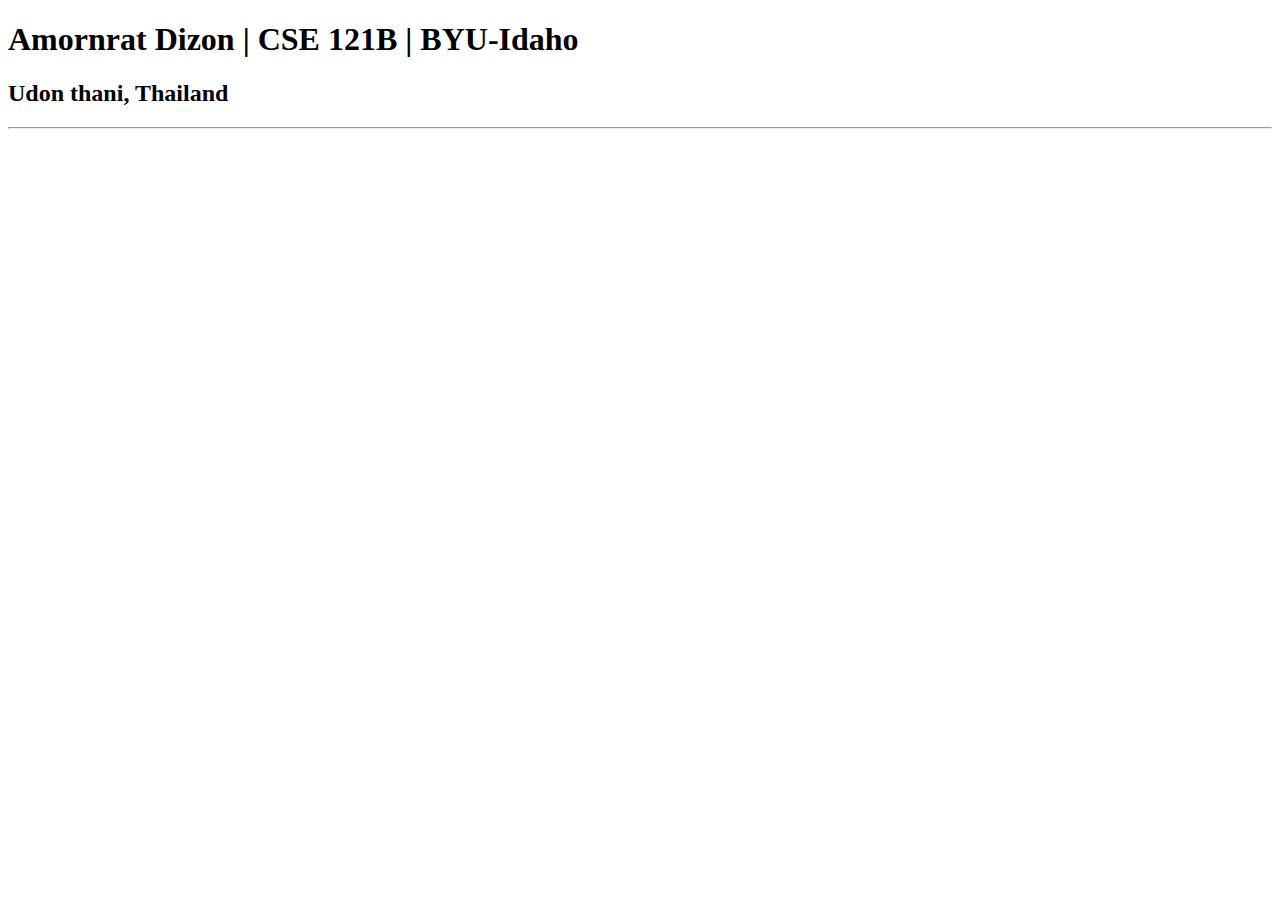
==== index.html @ 5ffaa9cb "first commit" ====
<!DOCTYPE html>
<html lang="en">
<head>
    <meta charset="UTF-8">
    <meta http-equiv="X-UA-Compatible" content="IE=edge">
    <meta name="viewport" content="width=device-width, initial-scale=1.0">
    <title>Amornrat Dizon | CSE 121B | BYU-Idaho</title>
</head>
<body>
   <h1>Amornrat Dizon | CSE 121B | BYU-Idaho</h1> 
   <h2>Udon thani, Thailand</h2>
   <hr>
</body>
</html>
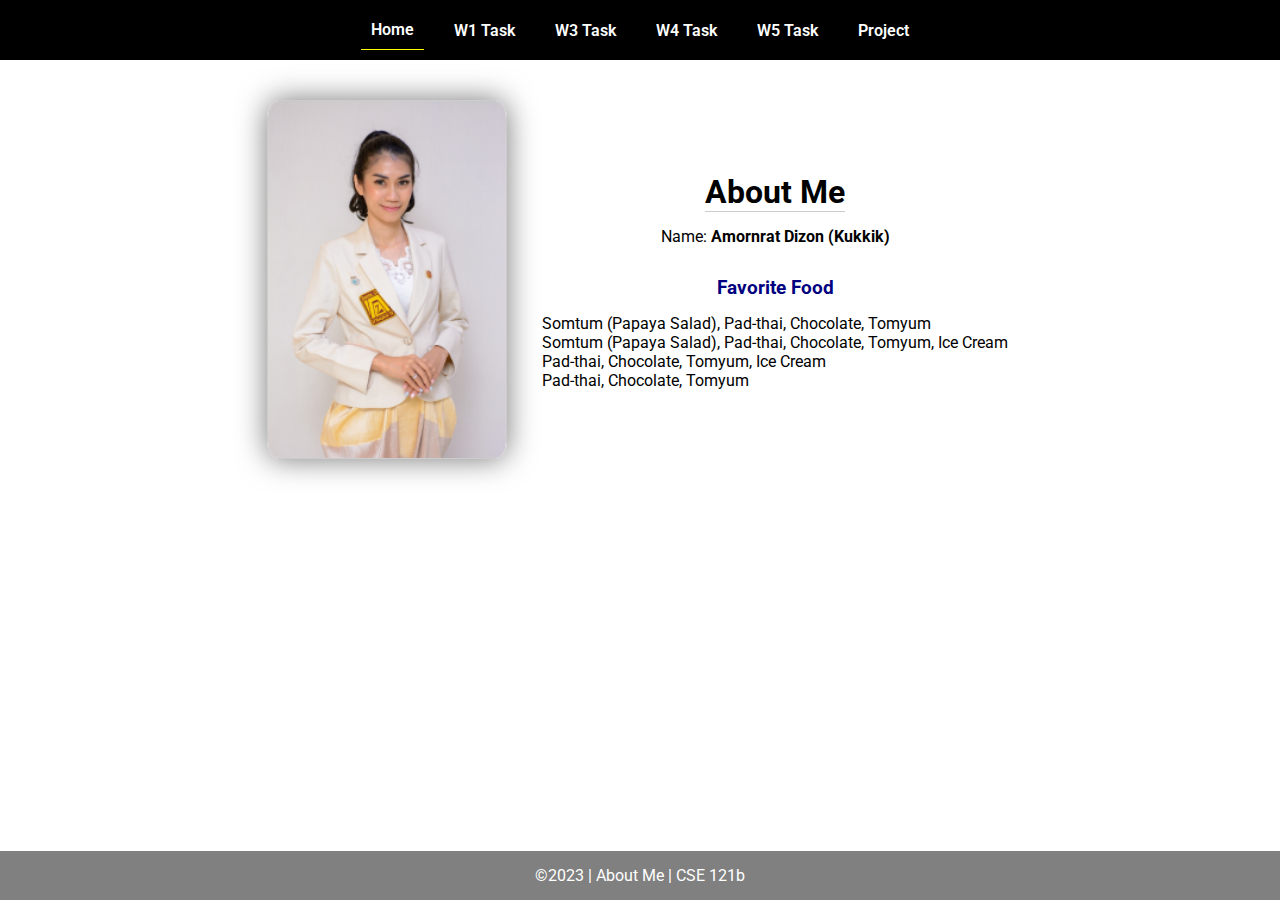
==== commit b7032574: "added w02-task" ====
--- a/index.html
+++ b/index.html
@@ -1,14 +1,45 @@
 <!DOCTYPE html>
 <html lang="en">
+
 <head>
-    <meta charset="UTF-8">
-    <meta http-equiv="X-UA-Compatible" content="IE=edge">
-    <meta name="viewport" content="width=device-width, initial-scale=1.0">
-    <title>Amornrat Dizon | CSE 121B | BYU-Idaho</title>
+  <meta charset="UTF-8">
+  <meta name="viewport" content="width=device-width, initial-scale=1.0">
+  <title>About Me | CSE 121b | W02: Programming Tasks</title>
+  <link rel="preconnect" href="https://fonts.googleapis.com">
+  <link rel="preconnect" href="https://fonts.gstatic.com" crossorigin>
+  <link href="https://fonts.googleapis.com/css2?family=Roboto:wght@400;600&display=swap"
+    rel="stylesheet">
+  <link rel="stylesheet" href="styles/main.css">
 </head>
+
 <body>
-   <h1>Amornrat Dizon | CSE 121B | BYU-Idaho</h1> 
-   <h2>Udon thani, Thailand</h2>
-   <hr>
+  <nav>
+    <ul id="menu">
+      <li><a id="toggleMenu">&equiv;</a></li>
+      <li><a href="index.html" class="active">Home</a></li>
+      <li><a href="w01-task.html">W1 Task</a></li>
+      <li><a href="w03-task.html">W3 Task</a></li>
+      <li><a href="w04-task.html">W4 Task</a></li>
+      <li><a href="w05-task.html">W5 Task</a></li>
+      <li><a href="project.html">Project</a></li>
+    </ul>
+  </nav>
+  <main id="home">
+    <picture>
+      <img src="images/zonta_kk.png" alt="My Image">
+    </picture>
+    <section>
+      <h1>About Me</h1>
+      <div class="info">Name: <span id="name"></span></div>
+      <h2>Favorite Food</h2>
+      <div class="block" id="food"></div>
+    </section>
+  </main>
+  <footer>
+    &copy;<span id="year"></span> | About Me | CSE 121b
+  </footer>
+  <script src="scripts/main.js"></script>
+  <script src="scripts/w02-task.js"></script>
 </body>
+
 </html>--- a/styles/main.css
+++ b/styles/main.css
@@ -0,0 +1,157 @@
+/* Universal Selector */
+* {
+    margin: 0;
+    padding: 0;
+    box-sizing: border-box;
+}
+
+/* HTML Selectors */
+body {
+    font-family: 'Roboto', Helvetica, sans-serif;
+}
+
+nav {
+    background-color: black;
+    width: 100%;
+    position: fixed;
+    top: 0;
+}
+
+nav ul {
+    display: flex;
+    flex-direction: column;
+    align-items: center;
+    max-width: fit-content;
+    margin: 0 auto;
+}
+
+nav ul li {
+    flex: 1 1 auto;
+}
+
+nav ul li:first-child {
+    display: block;
+    font-size: 2rem;
+}
+
+nav ul li:first-child a {
+    padding: 1px 10px;
+}
+
+nav ul li {
+    display: none;
+    list-style: none;
+    margin: 10px;
+}
+
+nav ul li a {
+    display: block;
+    padding: 10px;
+    text-decoration: none;
+    font-weight: 600;
+    color: white;
+    text-align: center;
+}
+
+nav ul li a:hover {
+    background-color: #efefef;
+    color: black;
+}
+
+h1, h2 {
+    text-align: center;
+    margin-bottom: 15px;
+
+}
+
+h1 {
+border-bottom: 1px solid #ccc;
+}
+
+h2 {
+    font-size: 1.2rem;
+    color: navy;
+    text-align: center;
+    margin-top: 30px;
+}
+
+main {
+    margin-top: 125px;
+    display: grid;
+    grid-template-columns: 1fr;
+    grid-gap: 20px;
+    align-items: center;
+    justify-content: center;
+}
+
+picture {
+    margin: 0 auto;
+}
+
+picture img {
+    width: 240px;
+    height: auto;
+    border-radius: 5%;
+    border: 1px solid #ccc;
+    box-shadow: 0 0 30px #777;
+}
+
+section {
+    display: flex;
+    flex-direction: column;
+    align-items: center;
+    margin: 10px
+}
+
+label {
+    margin: 15px 0;
+}
+
+footer {
+    background-color: gray;
+    color: white;
+    padding: 15px;
+    text-align: center;
+    width: 100%;
+    position: fixed;
+    bottom: 0;
+}
+
+/* Class Selectors */
+.active {
+    border-bottom: 1px solid yellow;
+}
+
+.open li {
+    display: block;
+}
+
+.block {
+    display: block;
+}
+
+/* ID Selectors */
+
+/* Media Queries */
+@media only screen and (min-width: 32.5em) {
+    nav ul {
+        flex-direction: row;
+    }
+
+    nav ul li:first-child {
+        display: none;
+    }
+
+    nav ul li {
+        display: block;
+    }
+
+    main {
+        margin: 100px auto 20px;
+        grid-template-columns: 250px 1fr;
+        max-width: -moz-fit-content;
+        max-width: fit-content;
+
+    }
+
+}